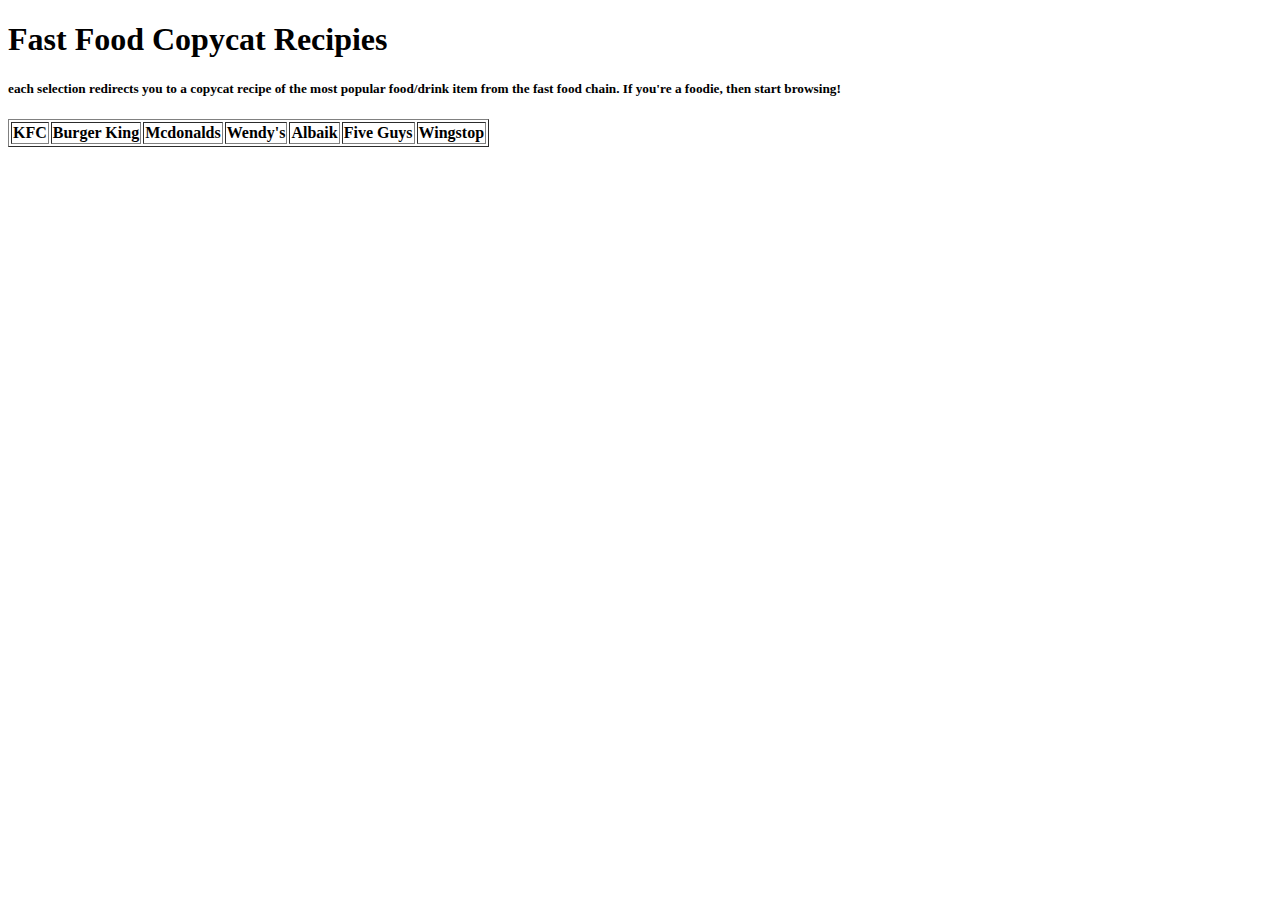
==== fastfood.html @ 75a18df2 "Update fastfood.html" ====
<!DOCTYPE html>
<html>
<head>
  <meta charset="UTF-8">
  <title>InstaRecipe</title>
</head>
<body>
  <h1>Fast Food Copycat Recipies </h1>
    <h5>each selection redirects you to a copycat recipe of the most popular food/drink item from the fast food chain. If you're 
    a foodie, then start browsing! </h5>
    
    <table border="1">
    <thead>
      <tr>
        <th>KFC</th>
        <th>Burger King</th>
        <th>Mcdonalds</th>
        <th>Wendy's</th>
        <th>Albaik</th>
        <th>Five Guys</th>
        <th>Wingstop</th>
      </tr>
    </thead>
    </table>
  

  
</body>
</html>
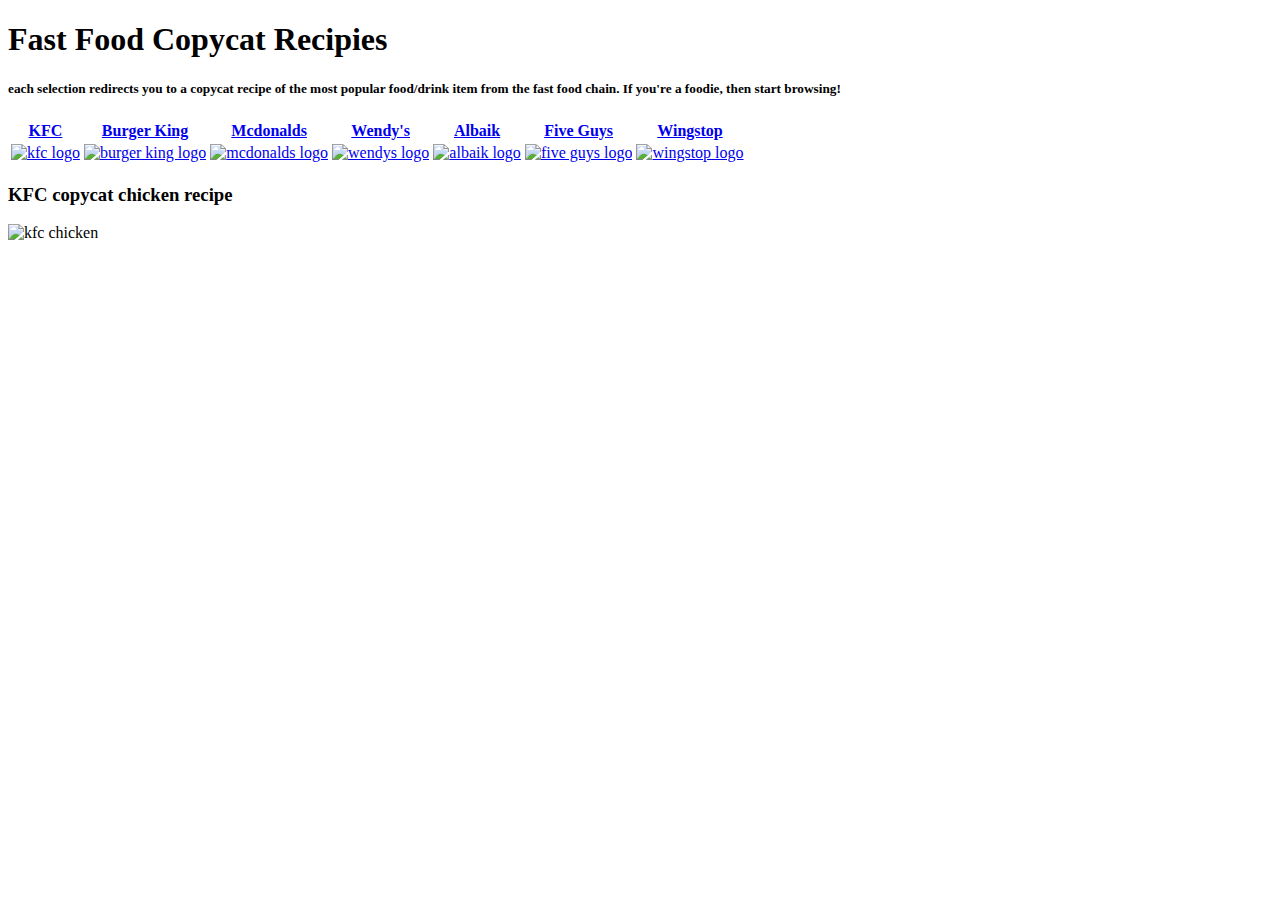
==== commit e62a2700: "Update fastfood.html" ====
--- a/fastfood.html
+++ b/fastfood.html
@@ -9,19 +9,57 @@
     <h5>each selection redirects you to a copycat recipe of the most popular food/drink item from the fast food chain. If you're 
     a foodie, then start browsing! </h5>
     
-    <table border="1">
+    <table>
     <thead>
       <tr>
-        <th>KFC</th>
-        <th>Burger King</th>
-        <th>Mcdonalds</th>
-        <th>Wendy's</th>
-        <th>Albaik</th>
-        <th>Five Guys</th>
-        <th>Wingstop</th>
+      <th><a href="#kfc">KFC</a></th>
+      <th><a href="#king">Burger King</a></th>
+      <th><a href="#mc">Mcdonalds</a></th>
+      <th><a href="#wend">Wendy's</a></th>
+      <th><a href="#baik">Albaik</a></th>
+      <th><a href="#five">Five Guys</a></th>
+      <th><a href="#wing">Wingstop</a></th>
       </tr>
     </thead>
+    <tbody>
+      <tr>
+        <td><a href="#kfc"><img src="https://upload.wikimedia.org/wikipedia/sco/thumb/b/bf/KFC_logo.svg/1200px-KFC_logo.svg.png" alt="kfc logo" width="50"></a></td>
+        <td>
+          <a href="id=#king"><img src="https://encrypted-tbn0.gstatic.com/images?q=tbn:ANd9GcQ--1MJsy7_DWpEDHBVdc8L7Vn-neqF-M_MyA&s" alt="burger king logo" width="50"></a>
+        </td>
+        <td>
+          <a href="#mc"><img src="https://encrypted-tbn0.gstatic.com/images?q=tbn:ANd9GcSRjLWhWpx9PfbzysffLbMA_DK_8jawJAVHbw&s" alt="mcdonalds logo" width="50"</a>
+        </td>
+        <td>
+          <a href="#wend"><img src="https://seeklogo.com/images/W/wendys-logo-75361EA3A8-seeklogo.com.png"
+          alt="wendys logo" width="50">
+          </a>
+        </td>
+        <td>
+        <a href="#baik">
+          <img src="https://upload.wikimedia.org/wikipedia/en/thumb/5/56/Al_Baik_Logo.svg/800px-Al_Baik_Logo.svg.png" alt="albaik logo" width="50">
+        </a>
+        </td>
+        <td>
+          <a href="#five">
+            <img src="https://wl3-cdn.landsec.com/sites/default/files/images/shops/logos/five_guys.jpg" alt="five guys logo" width="50">
+          </a>
+        </td>
+        <td>
+          <a href="#wing">
+            <img src="https://1000logos.net/wp-content/uploads/2023/09/Wingstop-Logo.jpg" alt="wingstop logo" width="70">
+          </a>
+        </td>
+      </tr>
+    </tbody>
     </table>
+    <h3 id="#kfc">
+    KFC copycat chicken recipe
+    </h3>
+    <p>
+    <img src="https://images.ctfassets.net/wtodlh47qxpt/2MisPscDV1k33qLnGwQ2il/14bdab6e4b9e25e1b91a8578df5097f2/CAT86" alt="kfc chicken" width="300">
+    </p>
+
   
 
   
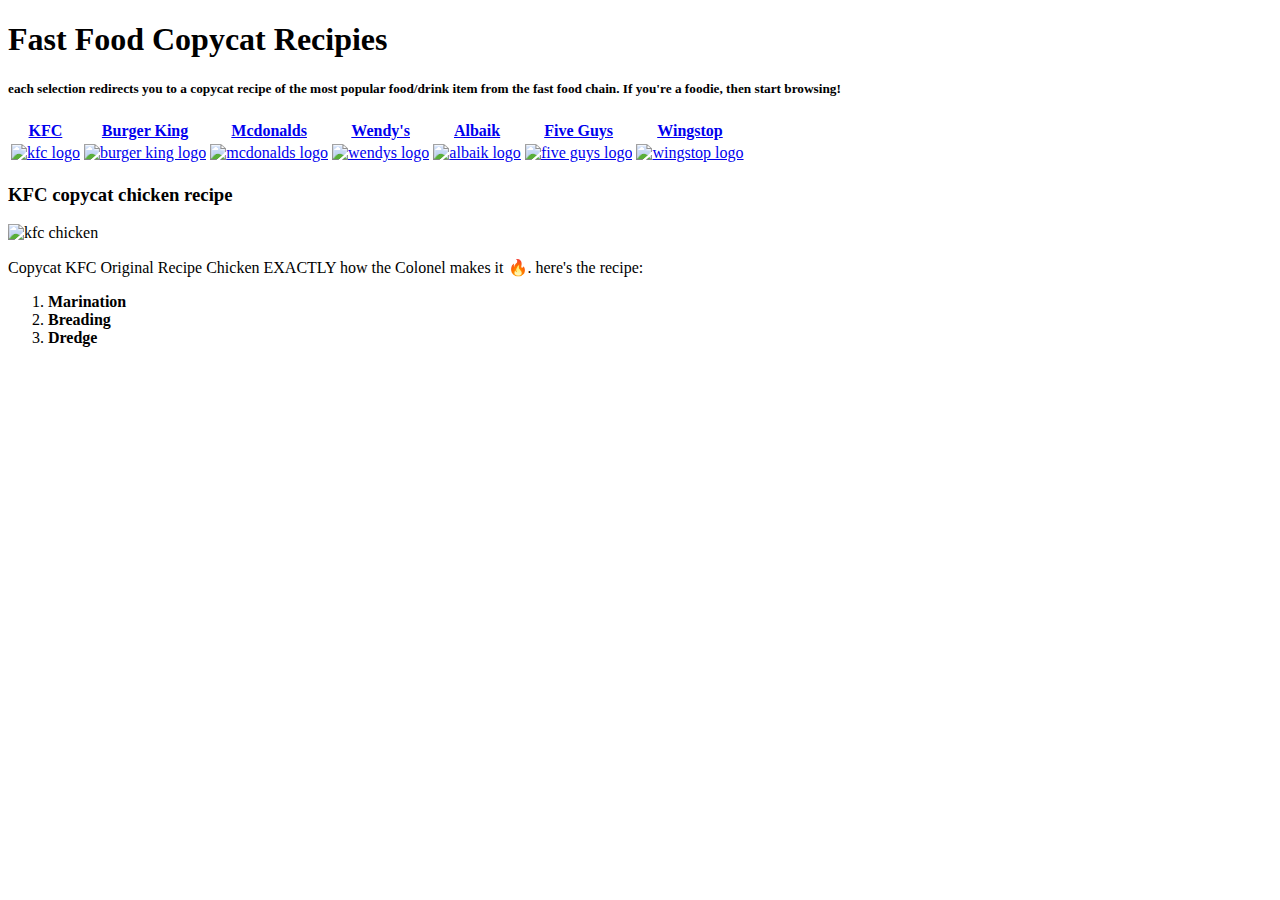
==== commit 57cd867d: "Update fastfood.html" ====
--- a/fastfood.html
+++ b/fastfood.html
@@ -59,6 +59,15 @@
     <p>
     <img src="https://images.ctfassets.net/wtodlh47qxpt/2MisPscDV1k33qLnGwQ2il/14bdab6e4b9e25e1b91a8578df5097f2/CAT86" alt="kfc chicken" width="300">
     </p>
+    <p>
+    Copycat KFC Original Recipe Chicken EXACTLY how the Colonel makes it 🔥. here's the recipe:
+    <br>
+    <ol>
+    <li><strong>Marination</strong></li>
+    <li><strong>Breading</strong></li>
+    <li><strong>Dredge</strong></li>
+    </ol>
+    </p>
 
   
 
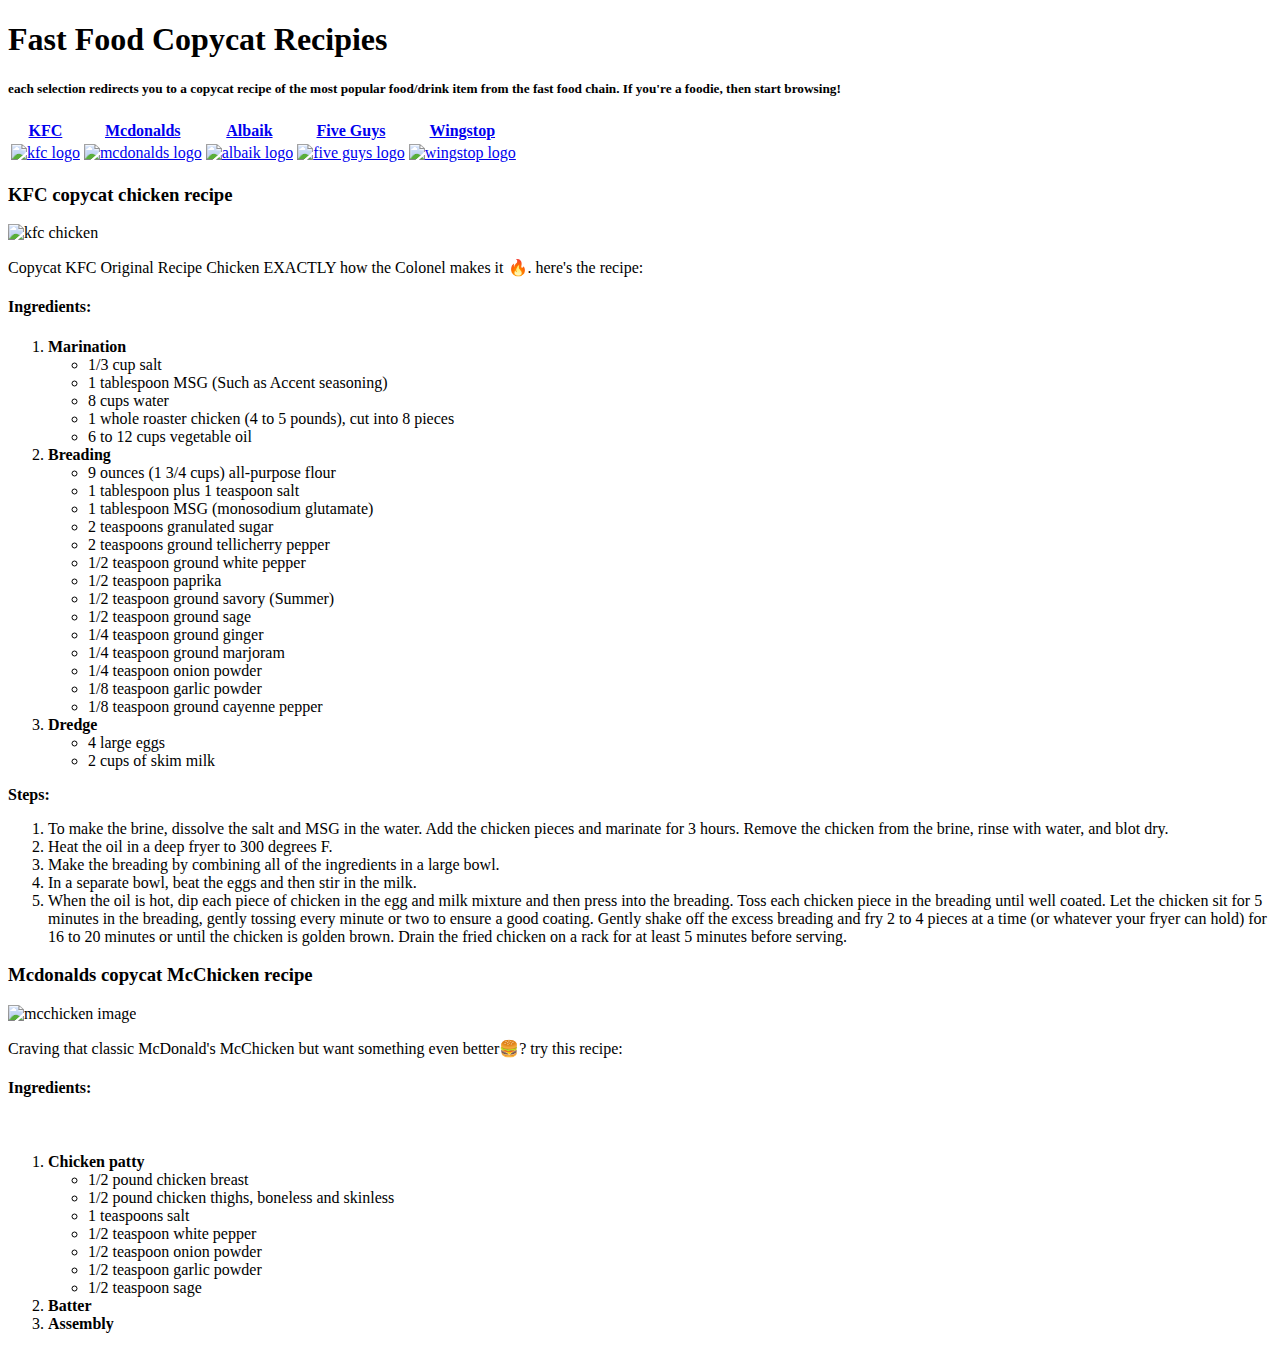
==== commit 287149be: "Update fastfood.html" ====
--- a/fastfood.html
+++ b/fastfood.html
@@ -13,9 +13,7 @@
     <thead>
       <tr>
       <th><a href="#kfc">KFC</a></th>
-      <th><a href="#king">Burger King</a></th>
       <th><a href="#mc">Mcdonalds</a></th>
-      <th><a href="#wend">Wendy's</a></th>
       <th><a href="#baik">Albaik</a></th>
       <th><a href="#five">Five Guys</a></th>
       <th><a href="#wing">Wingstop</a></th>
@@ -25,15 +23,7 @@
       <tr>
         <td><a href="#kfc"><img src="https://upload.wikimedia.org/wikipedia/sco/thumb/b/bf/KFC_logo.svg/1200px-KFC_logo.svg.png" alt="kfc logo" width="50"></a></td>
         <td>
-          <a href="id=#king"><img src="https://encrypted-tbn0.gstatic.com/images?q=tbn:ANd9GcQ--1MJsy7_DWpEDHBVdc8L7Vn-neqF-M_MyA&s" alt="burger king logo" width="50"></a>
-        </td>
-        <td>
           <a href="#mc"><img src="https://encrypted-tbn0.gstatic.com/images?q=tbn:ANd9GcSRjLWhWpx9PfbzysffLbMA_DK_8jawJAVHbw&s" alt="mcdonalds logo" width="50"</a>
-        </td>
-        <td>
-          <a href="#wend"><img src="https://seeklogo.com/images/W/wendys-logo-75361EA3A8-seeklogo.com.png"
-          alt="wendys logo" width="50">
-          </a>
         </td>
         <td>
         <a href="#baik">
@@ -53,7 +43,7 @@
       </tr>
     </tbody>
     </table>
-    <h3 id="#kfc">
+    <h3 id="kfc">
     KFC copycat chicken recipe
     </h3>
     <p>
@@ -62,13 +52,86 @@
     <p>
     Copycat KFC Original Recipe Chicken EXACTLY how the Colonel makes it 🔥. here's the recipe:
     <br>
+    <h4>
+    Ingredients:
+    </h4>
     <ol>
     <li><strong>Marination</strong></li>
+    <ul>
+    <li>1/3 cup salt</li>
+    <li>1 tablespoon MSG (Such as Accent seasoning)</li>
+    <li>8 cups water</li>
+    <li>1 whole roaster chicken (4 to 5 pounds), cut into 8 pieces</li>
+    <li>6 to 12 cups vegetable oil</li>
+    </ul>
     <li><strong>Breading</strong></li>
+    <ul>
+    <li>9 ounces (1 3/4 cups) all-purpose flour</li>
+    <li>1 tablespoon plus 1 teaspoon salt</li>
+    <li>1 tablespoon MSG (monosodium glutamate)</li>
+    <li>2 teaspoons granulated sugar</li>
+    <li>2 teaspoons ground tellicherry pepper</li>
+    <li>1/2 teaspoon ground white pepper</li>
+    <li>1/2 teaspoon paprika</li>
+    <li>1/2 teaspoon ground savory (Summer)</li>
+    <li>1/2 teaspoon ground sage</li>
+    <li>1/4 teaspoon ground ginger</li>
+    <li>1/4 teaspoon ground marjoram</li>
+    <li>1/4 teaspoon onion powder</li>
+    <li>1/8 teaspoon garlic powder</li>
+    <li>1/8 teaspoon ground cayenne pepper</li>
+    </ul>
     <li><strong>Dredge</strong></li>
+    <ul>
+    <li>4 large eggs</li>
+    <li>2 cups of skim milk</li>
+    </ul>
     </ol>
     </p>
-
+    <p>
+    <strong>Steps:</strong>
+    <ol>
+    <li> To make the brine, dissolve the salt and MSG in the water. Add the chicken pieces and marinate for 3
+hours. Remove the chicken from the brine, rinse with water, and blot dry.</li>
+    <li> Heat the oil in a deep fryer to 300 degrees F.</li>
+    <li>Make the breading by combining all of the ingredients in a large bowl.</li>
+    <li> In a separate bowl, beat the eggs and then stir in the milk.</li>
+    <li>When the oil is hot, dip each piece of chicken in the egg and milk mixture and then press into the
+breading. Toss each chicken piece in the breading until well coated. Let the chicken sit for 5 minutes in the
+breading, gently tossing every minute or two to ensure a good coating. Gently shake off the excess breading
+and fry 2 to 4 pieces at a time (or whatever your fryer can hold) for 16 to 20 minutes or until the chicken is
+golden brown. Drain the fried chicken on a rack for at least 5 minutes before serving.</li>
+    </ol>
+    </p>
+    <h3 id="mc">
+    Mcdonalds copycat McChicken recipe
+    </h3>
+    <p>
+    <img src="https://s7d1.scene7.com/is/image/mcdonaldsstage/DC_202302_4314-999_McChicken_1564x1564:product-header-mobile?wid=1313&hei=1313&dpr=off" alt="mcchicken image" width="300">       
+    </p>
+    <p>
+    Craving that classic McDonald's McChicken but want something even better🍔? try this recipe:
+    <br>
+        <h4>
+    Ingredients:
+    </h4>
+    <br>
+    <ol>
+    <li><strong>Chicken patty</strong></li>
+    <ul>
+    <li>1/2 pound chicken breast</li>
+    <li>1/2 pound chicken thighs, boneless and skinless</li>
+    <li>1 teaspoons salt</li>
+    <li>1/2 teaspoon white pepper</li>
+    <li>1/2 teaspoon onion powder</li>
+    <li>1/2 teaspoon garlic powder</li>
+    <li>1/2 teaspoon sage</li>
+    </ul>
+    <li><strong>Batter</strong></li>
+    <li><strong>Assembly</strong></li>
+    </ol>
+    
+    </p>
   
 
   
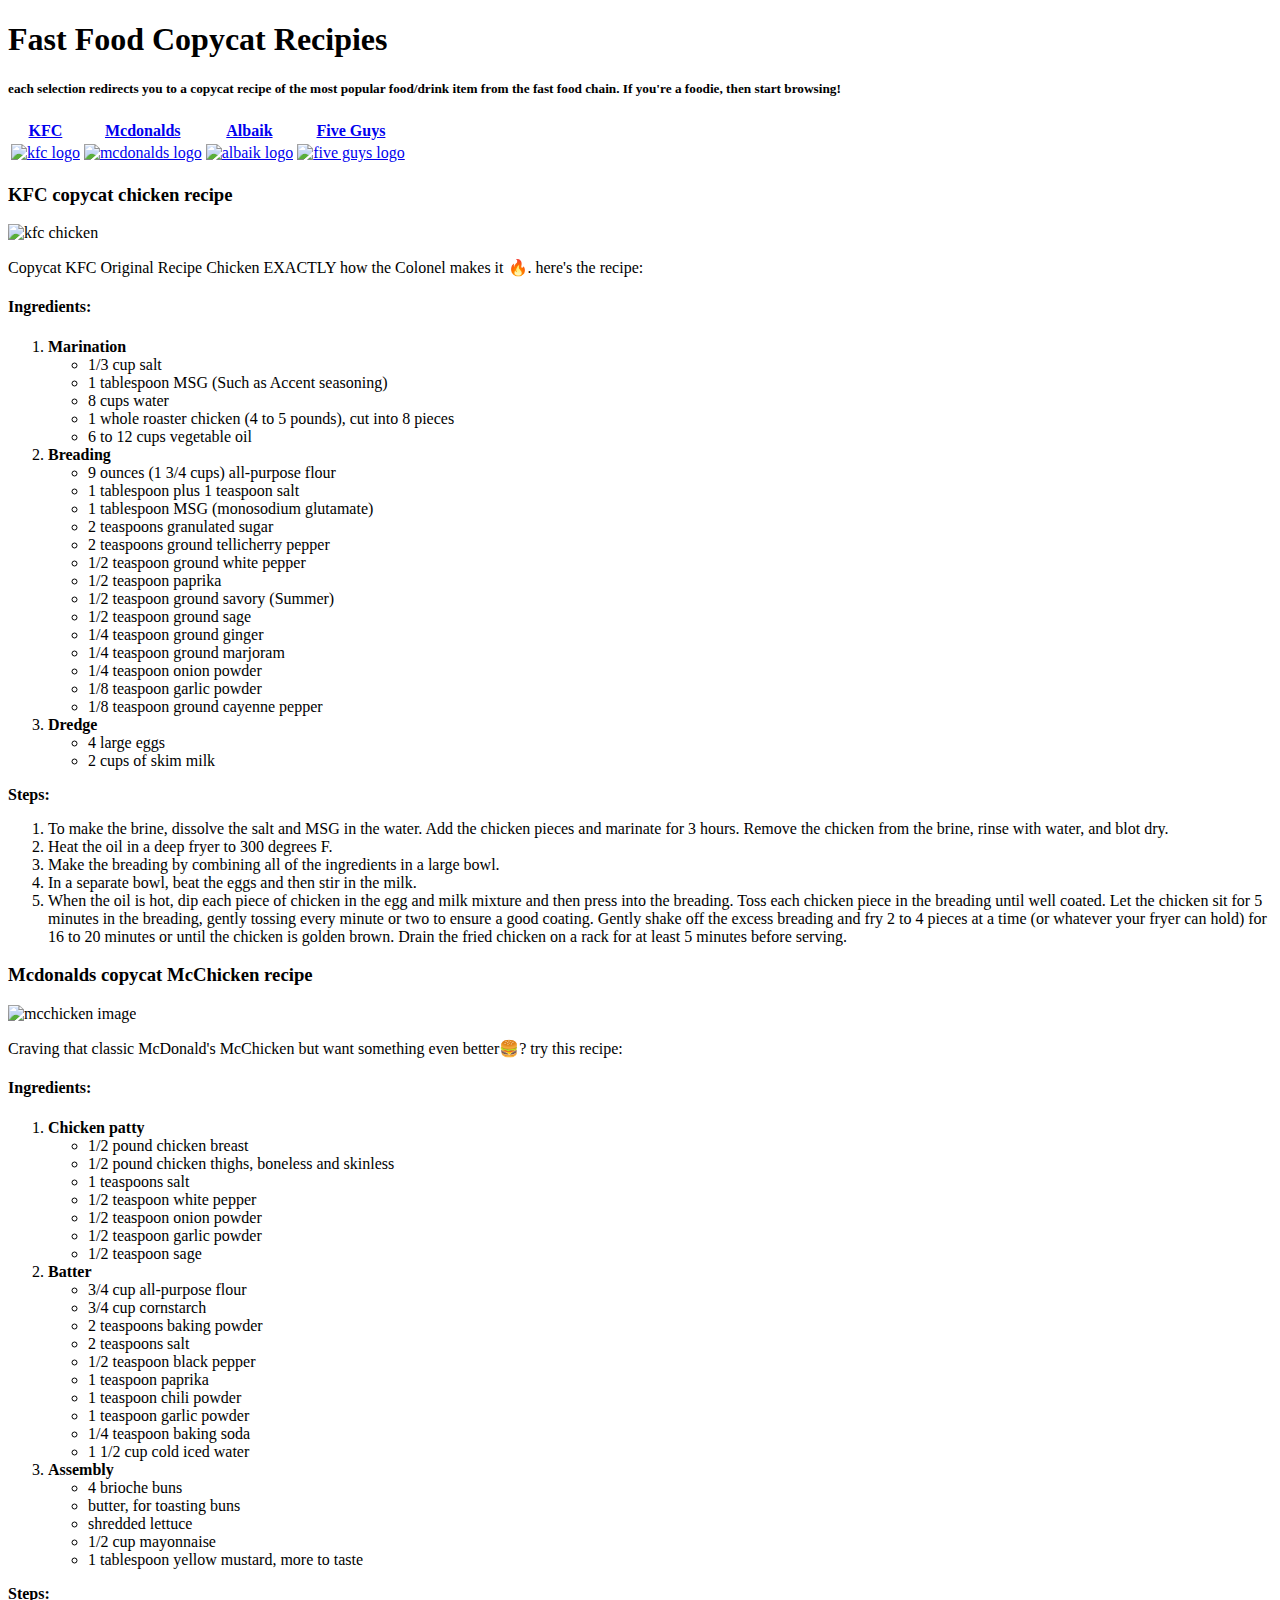
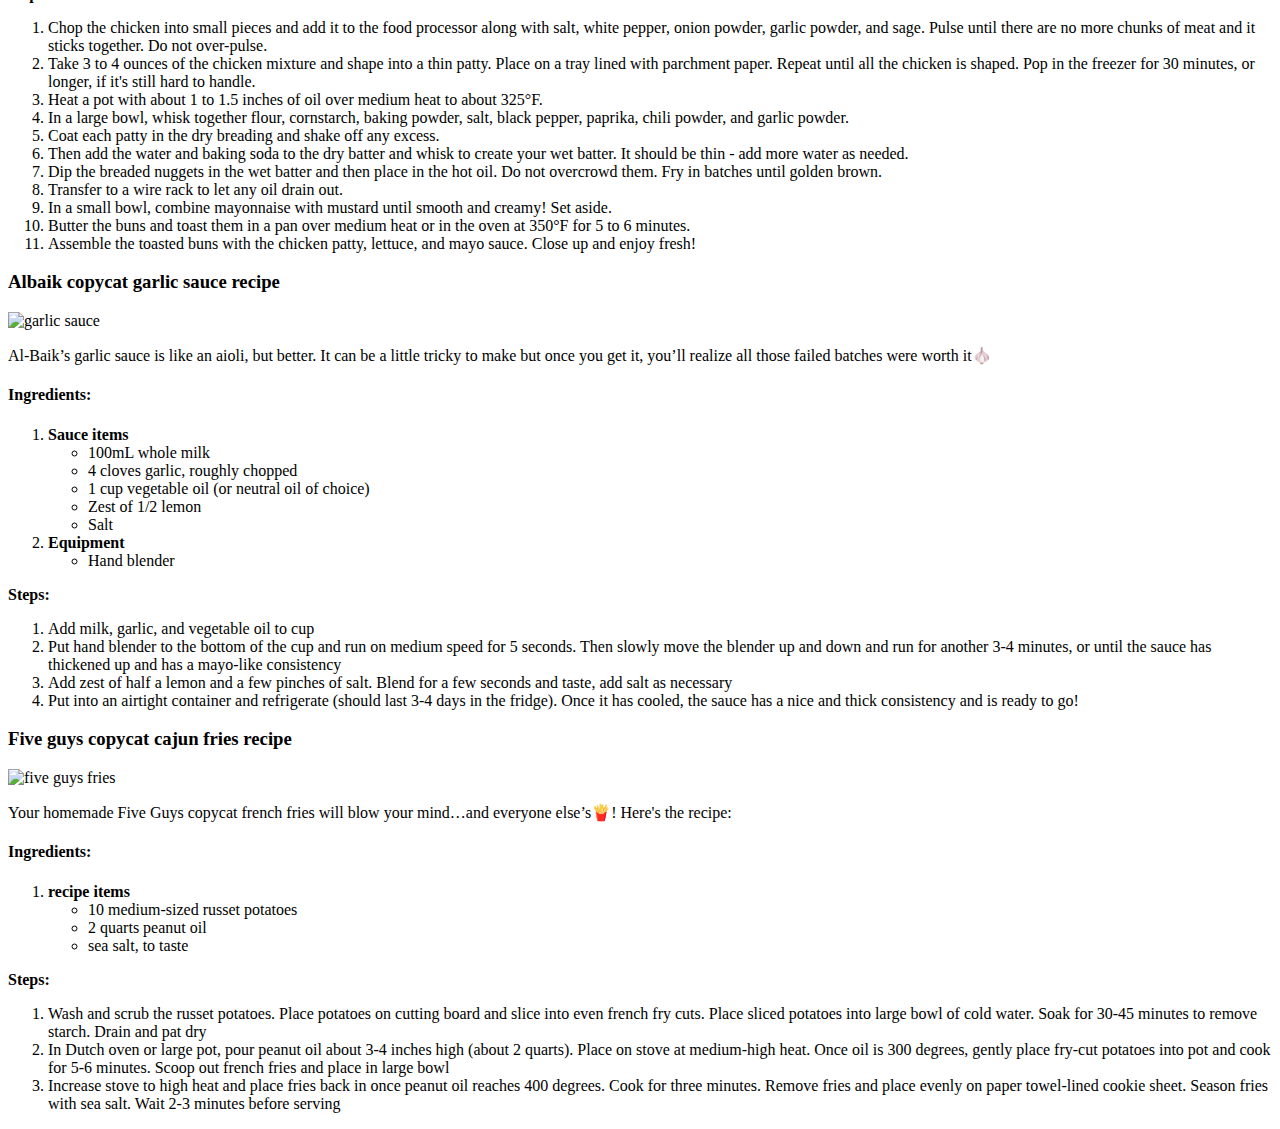
==== commit 99b3a365: "Update fastfood.html" ====
--- a/fastfood.html
+++ b/fastfood.html
@@ -16,7 +16,6 @@
       <th><a href="#mc">Mcdonalds</a></th>
       <th><a href="#baik">Albaik</a></th>
       <th><a href="#five">Five Guys</a></th>
-      <th><a href="#wing">Wingstop</a></th>
       </tr>
     </thead>
     <tbody>
@@ -35,11 +34,6 @@
             <img src="https://wl3-cdn.landsec.com/sites/default/files/images/shops/logos/five_guys.jpg" alt="five guys logo" width="50">
           </a>
         </td>
-        <td>
-          <a href="#wing">
-            <img src="https://1000logos.net/wp-content/uploads/2023/09/Wingstop-Logo.jpg" alt="wingstop logo" width="70">
-          </a>
-        </td>
       </tr>
     </tbody>
     </table>
@@ -115,7 +109,6 @@
         <h4>
     Ingredients:
     </h4>
-    <br>
     <ol>
     <li><strong>Chicken patty</strong></li>
     <ul>
@@ -128,10 +121,114 @@
     <li>1/2 teaspoon sage</li>
     </ul>
     <li><strong>Batter</strong></li>
+    <ul>
+    <li>3/4 cup all-purpose flour</li>
+    <li>3/4 cup cornstarch</li>
+    <li>2 teaspoons baking powder</li>
+    <li>2 teaspoons salt</li>
+    <li>1/2 teaspoon black pepper</li>
+    <li>1 teaspoon paprika</li>
+    <li>1 teaspoon chili powder</li>
+    <li>1 teaspoon garlic powder</li>
+    <li>1/4 teaspoon baking soda</li>
+    <li>1 1/2 cup cold iced water</li>
+    </ul>
     <li><strong>Assembly</strong></li>
-    </ol>
+    <ul>
+    <li>4 brioche buns</li>
+    <li>butter, for toasting buns</li>
+    <li>shredded lettuce</li>
+    <li>1/2 cup mayonnaise</li>
+    <li>1 tablespoon yellow mustard, more to taste</li>
+    </ul>
+    </ol>
+    </p>
+    <p>
+    <strong>Steps:</strong>
+    <ol>
+    <li>Chop the chicken into small pieces and add it to the food processor along with salt, white pepper, onion powder, garlic powder, and sage. Pulse until there are no more chunks of meat and it sticks together. Do not over-pulse.</li>
+    <li>Take 3 to 4 ounces of the chicken mixture and shape into a thin patty. Place on a tray lined with parchment paper. Repeat until all the chicken is shaped. Pop in the freezer for 30 minutes, or longer, if it's still hard to handle.</li>
+    <li>Heat a pot with about 1 to 1.5 inches of oil over medium heat to about 325°F.</li>
+    <li>In a large bowl, whisk together flour, cornstarch, baking powder, salt, black pepper, paprika, chili powder, and garlic powder.</li>
+    <li>Coat each patty in the dry breading and shake off any excess.</li>
+    <li>Then add the water and baking soda to the dry batter and whisk to create your wet batter. It should be thin - add more water as needed.</li>
+    <li>Dip the breaded nuggets in the wet batter and then place in the hot oil. Do not overcrowd them. Fry in batches until golden brown.</li>
+    <li>Transfer to a wire rack to let any oil drain out.</li>
+    <li>In a small bowl, combine mayonnaise with mustard until smooth and creamy! Set aside.</li>
+    <li>Butter the buns and toast them in a pan over medium heat or in the oven at 350°F for 5 to 6 minutes.</li>
+    <li>Assemble the toasted buns with the chicken patty, lettuce, and mayo sauce. Close up and enjoy fresh!</li>
+    </ol>
+    </p>
+    <h3 id="baik">
+    Albaik copycat garlic sauce recipe
+    </h3>
+    <p>
+    <img src="https://images.squarespace-cdn.com/content/v1/5e6306b868b2ff6e9d7b9acb/1593823339355-XTZ40MSPHDL1TF7ER9SS/IMG_7075.JPG" alt="garlic sauce" width="300">
+    </p>
+    <p>
+    Al-Baik’s garlic sauce is like an aioli, but better. It can be a little tricky to make but once you get it, you’ll realize all those failed batches were worth it🧄
+    <br>
+    <h4>
+    Ingredients:
+    </h4>
+    <ol>
+    <li><strong>Sauce items</strong></li>
+    <ul>
+    <li>100mL whole milk</li>
+    <li>4 cloves garlic, roughly chopped</li>
+    <li>1 cup vegetable oil (or neutral oil of choice)</li>
+    <li>Zest of 1/2 lemon</li>
+    <li>Salt</li>
+    </ul>
+    <li><strong>Equipment</strong></li>
+    <ul>
+    <li>Hand blender</li>
+    </ul>
+    </ol>
+    </p>
+    <p>
+    <strong>Steps:</strong>
+    <ol>
+    <li>Add milk, garlic, and vegetable oil to cup</li>
+    <li>Put hand blender to the bottom of the cup and run on medium speed for 5 seconds. Then slowly move the blender up and down and run for another 3-4 minutes, or until the sauce has thickened up and has a mayo-like consistency</li>
+    <li>Add zest of half a lemon and a few pinches of salt. Blend for a few seconds and taste, add salt as necessary</li>
+    <li>Put into an airtight container and refrigerate (should last 3-4 days in the fridge). Once it has cooled, the sauce has a nice and thick consistency and is ready to go!</li>
+    </ol>
+    </p>
+    <h3 id="five">
+    Five guys copycat cajun fries recipe
+    </h3>
+    <p>
+    <img src="https://wildflourskitchen.com/wp-content/uploads/2016/04/Copycat-FIVE-GUYS-Fries-720x405.jpg" alt="five guys fries" width="300">
+    </p>
+    <p>
+    Your homemade Five Guys copycat french fries will blow your mind…and everyone else’s🍟! Here's the recipe:
+    <br>
+    <h4>
+     Ingredients:
+    </h4>
+    <ol>
+    <li><strong>recipe items</strong></li>
+    <ul>
+    <li>10 medium-sized russet potatoes
+</li>
+    <li>2 quarts peanut oil
+</li>
+    <li>sea salt, to taste
+</li>
+    </ul>
+    </ol>
+    </p>
+    <p>
+    <strong>Steps:</strong>
+    <ol>
+    <li>Wash and scrub the russet potatoes. Place potatoes on cutting board and slice into even french fry cuts. Place sliced potatoes into large bowl of cold water. Soak for 30-45 minutes to remove starch. Drain and pat dry</li>
+    <li>In Dutch oven or large pot, pour peanut oil about 3-4 inches high (about 2 quarts). Place on stove at medium-high heat. Once oil is 300 degrees, gently place fry-cut potatoes into pot and cook for 5-6 minutes. Scoop out french fries and place in large bowl</li>
+    <li>Increase stove to high heat and place fries back in once peanut oil reaches 400 degrees. Cook for three minutes. Remove fries and place evenly on paper towel-lined cookie sheet. Season fries with sea salt. Wait 2-3 minutes before serving</li>
+    </ol>
+
+    </p>
     
-    </p>
   
 
   
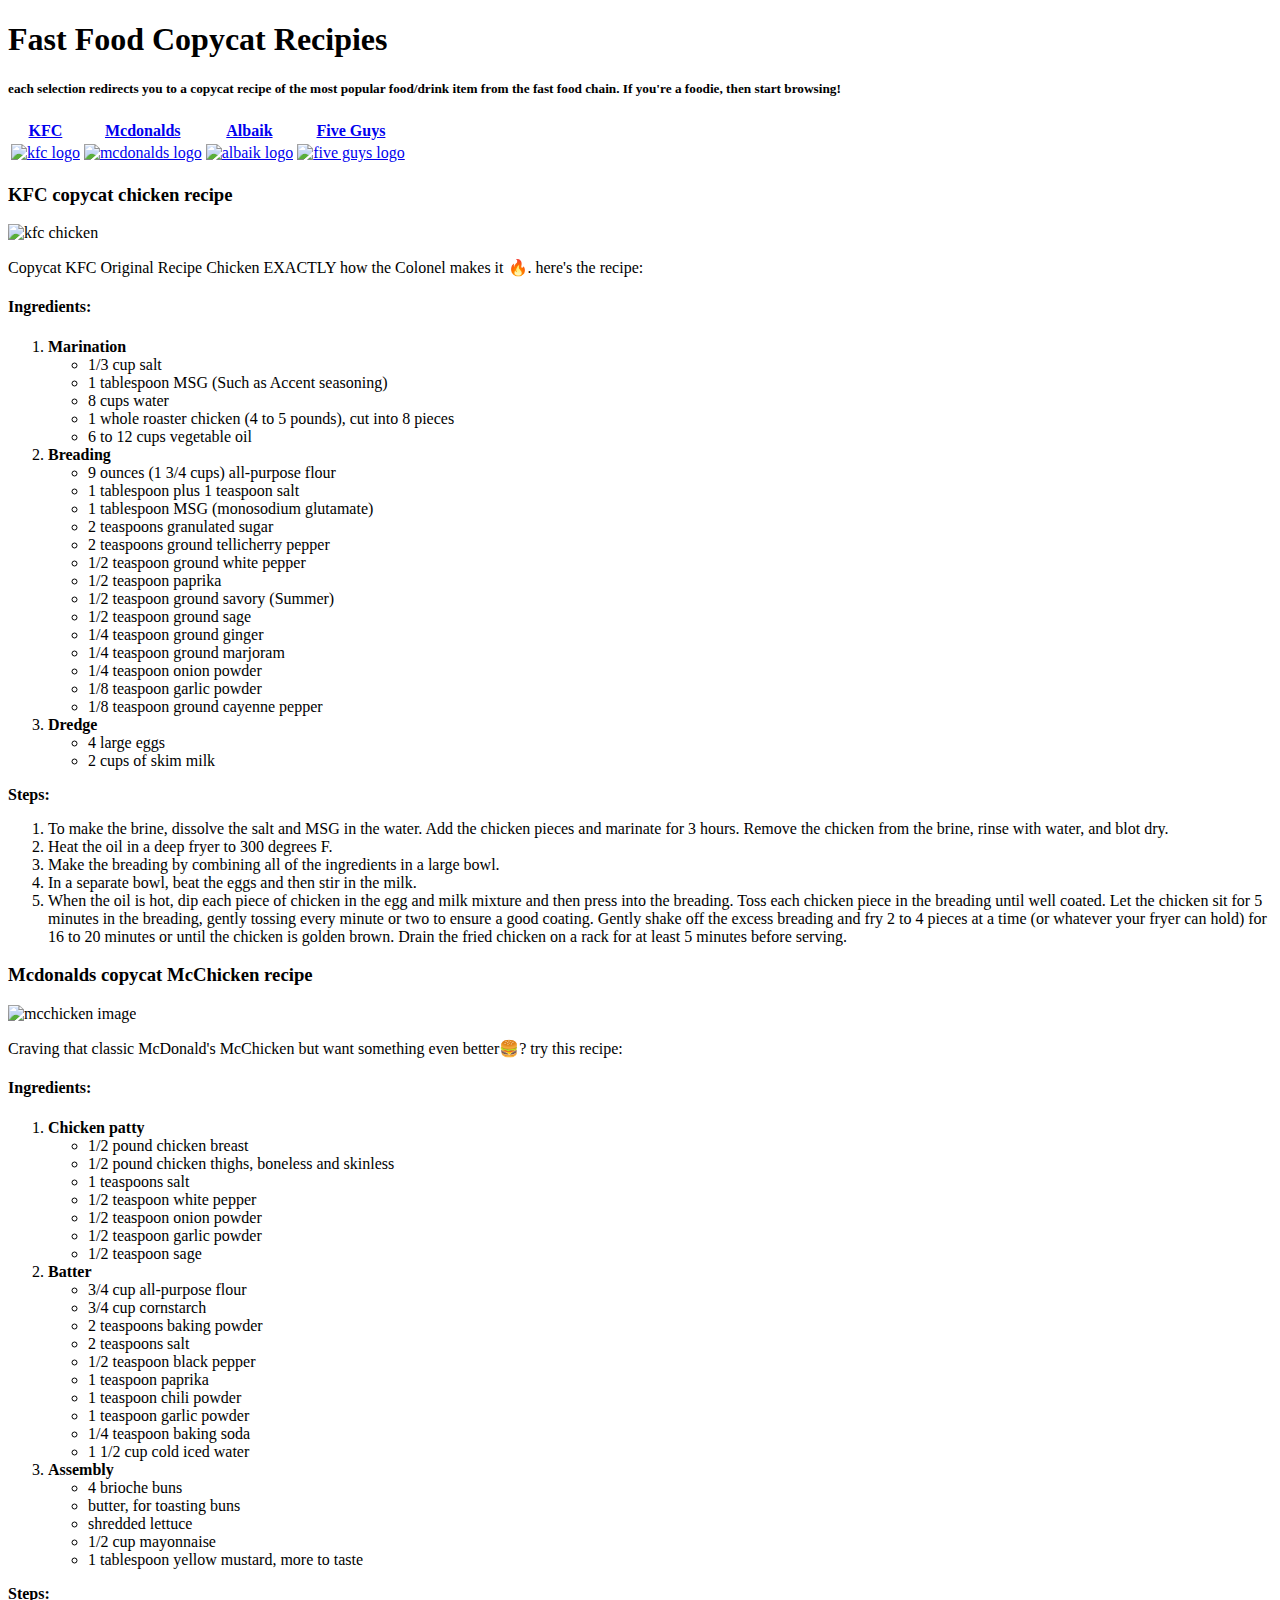
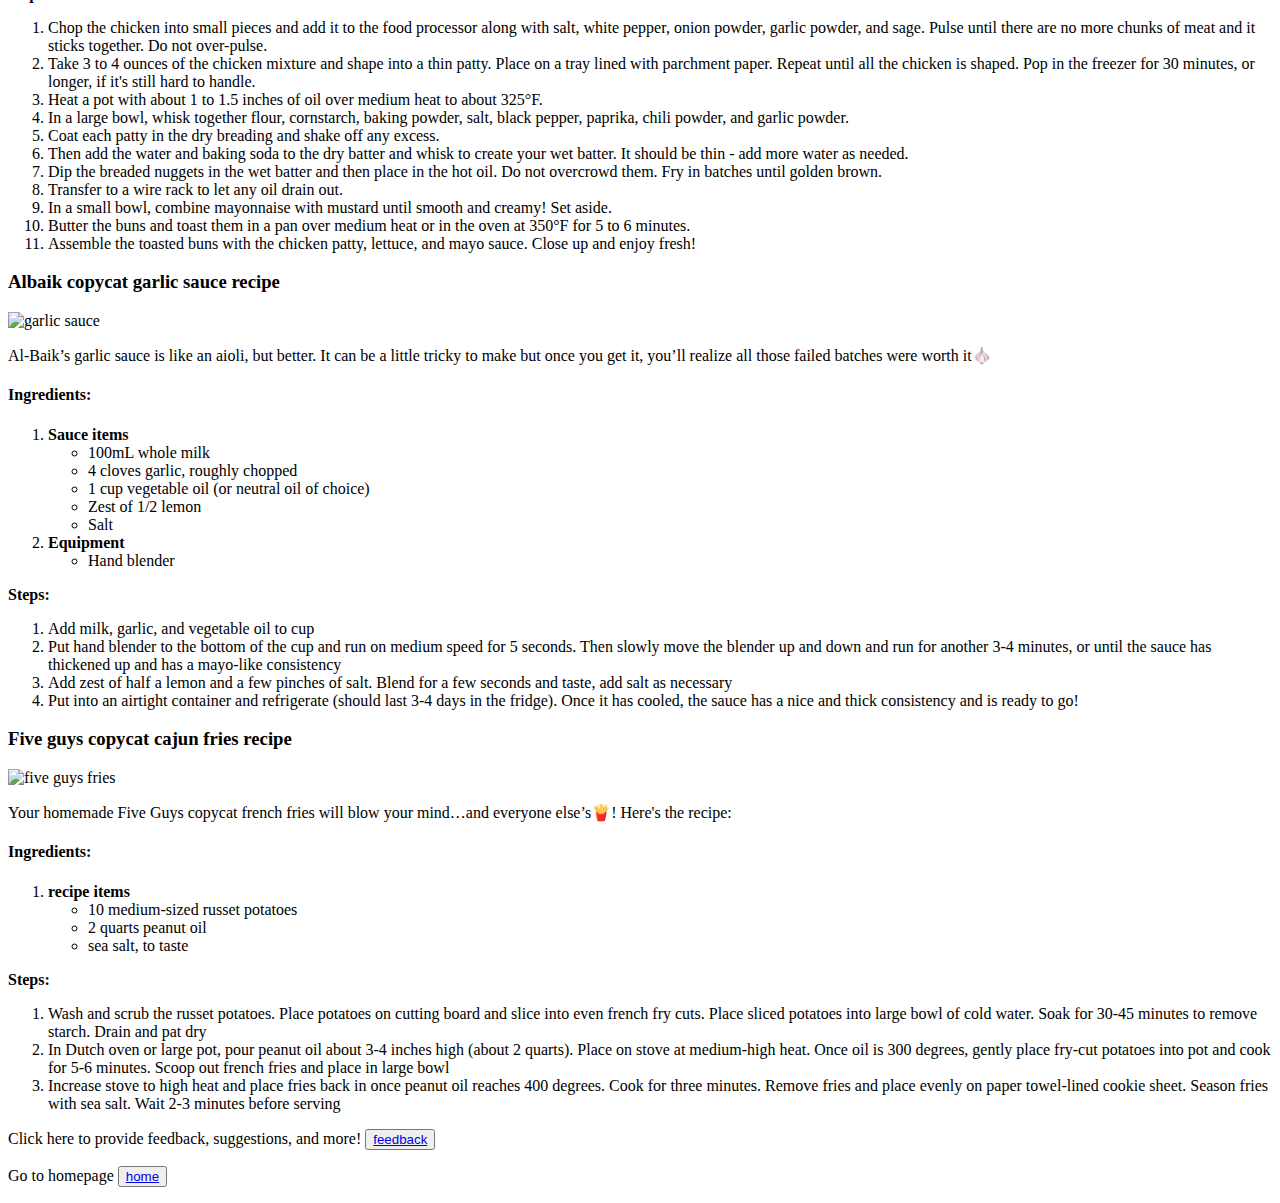
==== commit 09b8e150: "Update fastfood.html" ====
--- a/fastfood.html
+++ b/fastfood.html
@@ -226,10 +226,19 @@
     <li>In Dutch oven or large pot, pour peanut oil about 3-4 inches high (about 2 quarts). Place on stove at medium-high heat. Once oil is 300 degrees, gently place fry-cut potatoes into pot and cook for 5-6 minutes. Scoop out french fries and place in large bowl</li>
     <li>Increase stove to high heat and place fries back in once peanut oil reaches 400 degrees. Cook for three minutes. Remove fries and place evenly on paper towel-lined cookie sheet. Season fries with sea salt. Wait 2-3 minutes before serving</li>
     </ol>
-
-    </p>
-    
-  
+    </p>
+    <p>
+    Click here to provide feedback, suggestions, and more! 
+    <button>
+    <a href="feedback.html">feedback</a>
+    </button>
+    </p>  
+    <p>
+    Go to homepage
+    <button>
+    <a href="index.html">home</a>
+    </button>
+    </p>
 
   
 </body>
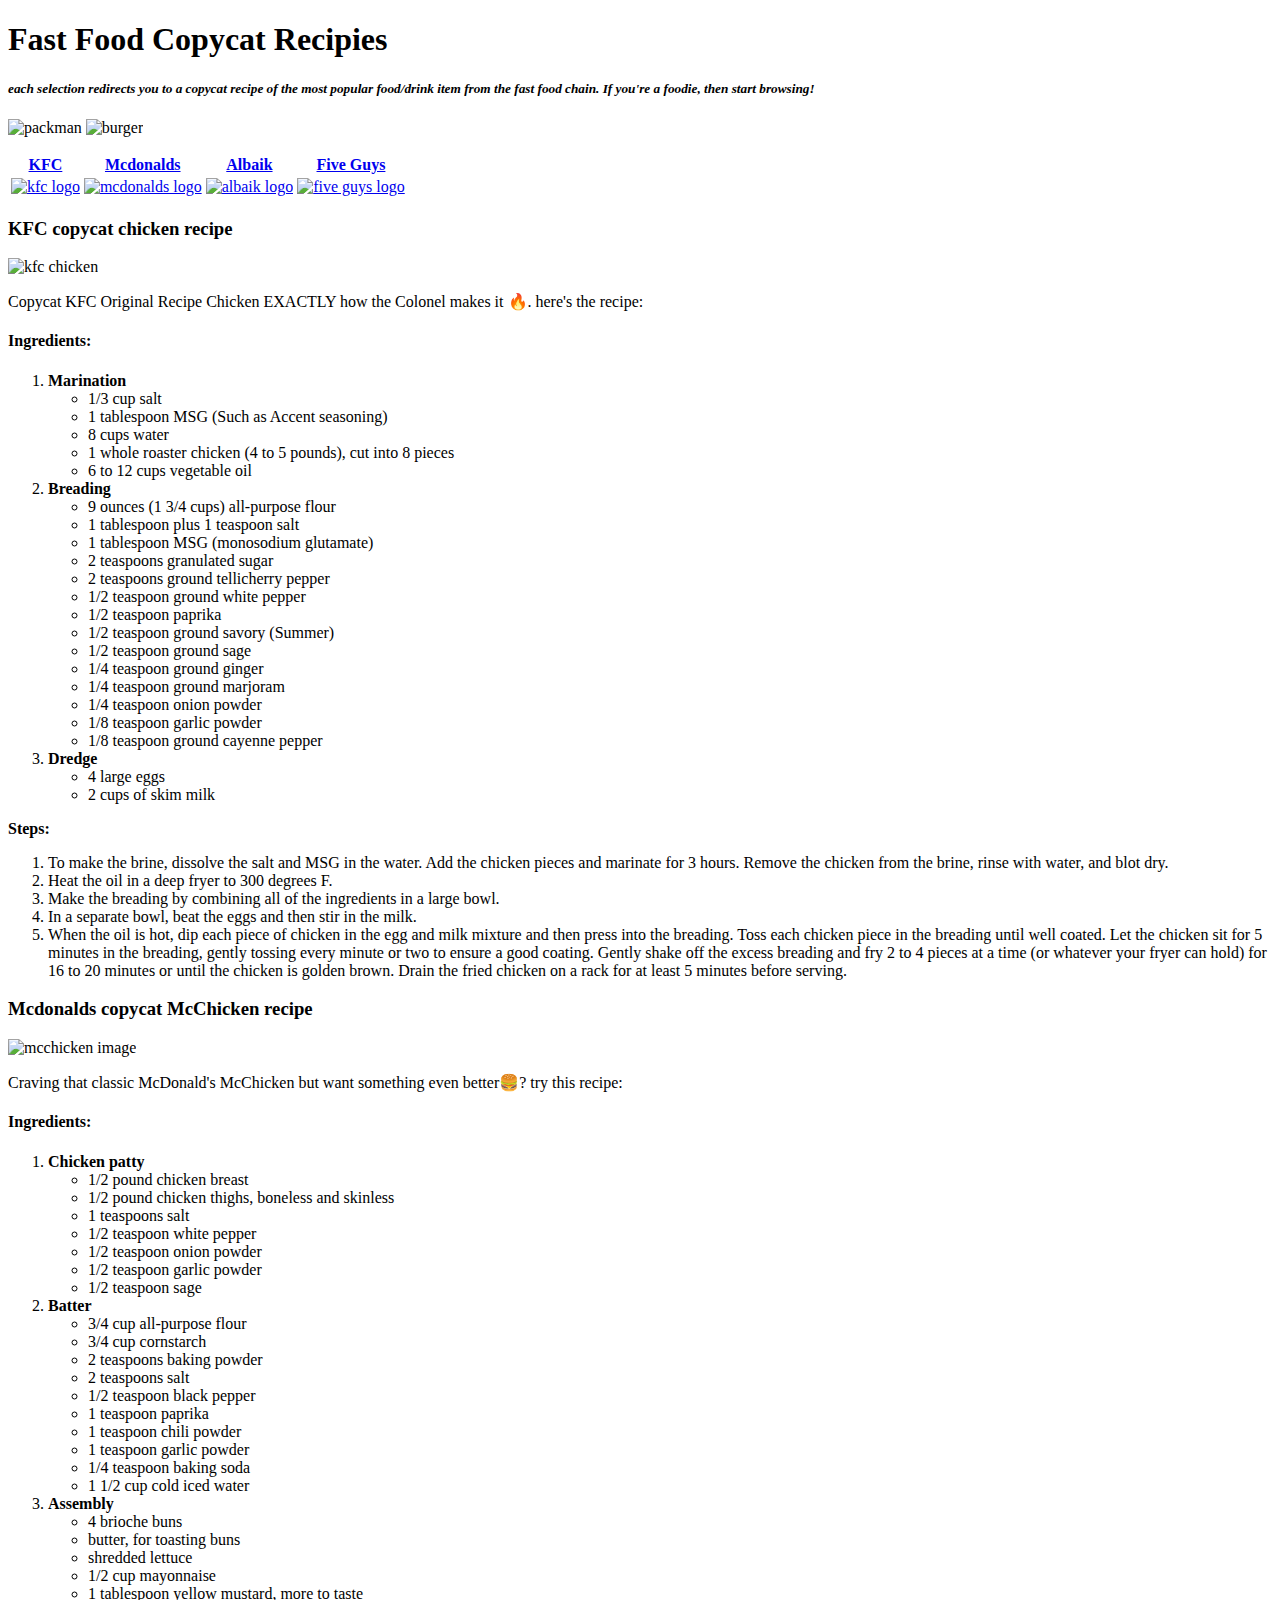
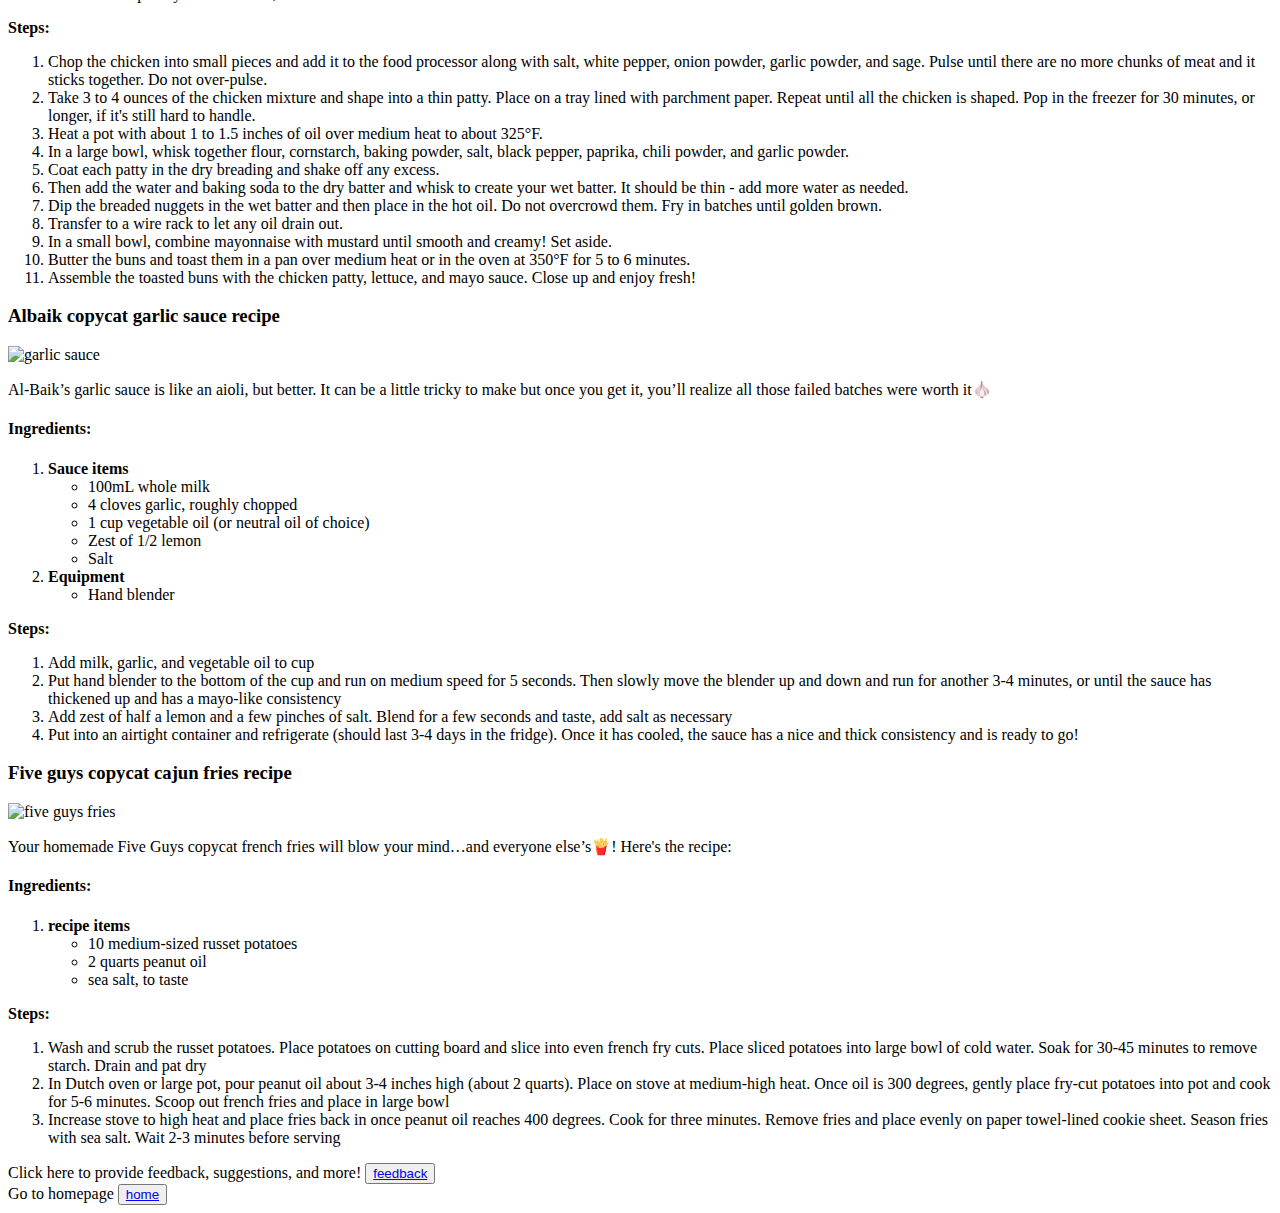
==== commit 4909af3d: "Update fastfood.html" ====
--- a/fastfood.html
+++ b/fastfood.html
@@ -3,13 +3,26 @@
 <head>
   <meta charset="UTF-8">
   <title>InstaRecipe</title>
+  <link rel="stylesheet" type="text/css" href="styleFastfood.css"> 
 </head>
 <body>
-  <h1>Fast Food Copycat Recipies </h1>
-    <h5>each selection redirects you to a copycat recipe of the most popular food/drink item from the fast food chain. If you're 
-    a foodie, then start browsing! </h5>
+  <h1 class="main">Fast Food Copycat Recipies </h1>
+
+  <div id="getter">
+  <span class="para">
+    <h5><em>each selection redirects you to a copycat recipe of the most popular food/drink item from the fast food chain. If you're 
+    a foodie, then start browsing!</em> </h5>
+	</span>
+	</div>
+	
+	  <div id="animate">
+  <p> 
+  <img id="packman" src="https://dinopixel.com/preload/0423/PAC-man.png" alt="packman" width="100">
+  <img id="food" src="https://cdn-icons-png.flaticon.com/512/2819/2819194.png" alt="burger" width="50">
+  </div>
     
-    <table>
+	<span class="centering">
+    <table class="list">
     <thead>
       <tr>
       <th><a href="#kfc">KFC</a></th>
@@ -37,17 +50,22 @@
       </tr>
     </tbody>
     </table>
+	</span>
+	<div class="imagr">
     <h3 id="kfc">
     KFC copycat chicken recipe
     </h3>
     <p>
     <img src="https://images.ctfassets.net/wtodlh47qxpt/2MisPscDV1k33qLnGwQ2il/14bdab6e4b9e25e1b91a8578df5097f2/CAT86" alt="kfc chicken" width="300">
     </p>
-    <p>
+    <p id="inner">
     Copycat KFC Original Recipe Chicken EXACTLY how the Colonel makes it 🔥. here's the recipe:
     <br>
+	</div>
     <h4>
+	<span>
     Ingredients:
+	</span>
     </h4>
     <ol>
     <li><strong>Marination</strong></li>
@@ -84,7 +102,7 @@
     </p>
     <p>
     <strong>Steps:</strong>
-    <ol>
+    <ol id="st">
     <li> To make the brine, dissolve the salt and MSG in the water. Add the chicken pieces and marinate for 3
 hours. Remove the chicken from the brine, rinse with water, and blot dry.</li>
     <li> Heat the oil in a deep fryer to 300 degrees F.</li>
@@ -97,17 +115,21 @@
 golden brown. Drain the fried chicken on a rack for at least 5 minutes before serving.</li>
     </ol>
     </p>
+	<div class="imagr">
     <h3 id="mc">
     Mcdonalds copycat McChicken recipe
     </h3>
     <p>
     <img src="https://s7d1.scene7.com/is/image/mcdonaldsstage/DC_202302_4314-999_McChicken_1564x1564:product-header-mobile?wid=1313&hei=1313&dpr=off" alt="mcchicken image" width="300">       
     </p>
-    <p>
+    <p id="inner">
     Craving that classic McDonald's McChicken but want something even better🍔? try this recipe:
     <br>
+	</div>
         <h4>
+		<span>
     Ingredients:
+	</span>
     </h4>
     <ol>
     <li><strong>Chicken patty</strong></li>
@@ -145,7 +167,7 @@
     </p>
     <p>
     <strong>Steps:</strong>
-    <ol>
+    <ol id="st">
     <li>Chop the chicken into small pieces and add it to the food processor along with salt, white pepper, onion powder, garlic powder, and sage. Pulse until there are no more chunks of meat and it sticks together. Do not over-pulse.</li>
     <li>Take 3 to 4 ounces of the chicken mixture and shape into a thin patty. Place on a tray lined with parchment paper. Repeat until all the chicken is shaped. Pop in the freezer for 30 minutes, or longer, if it's still hard to handle.</li>
     <li>Heat a pot with about 1 to 1.5 inches of oil over medium heat to about 325°F.</li>
@@ -159,17 +181,21 @@
     <li>Assemble the toasted buns with the chicken patty, lettuce, and mayo sauce. Close up and enjoy fresh!</li>
     </ol>
     </p>
+	<div class="imagr">
     <h3 id="baik">
     Albaik copycat garlic sauce recipe
     </h3>
     <p>
     <img src="https://images.squarespace-cdn.com/content/v1/5e6306b868b2ff6e9d7b9acb/1593823339355-XTZ40MSPHDL1TF7ER9SS/IMG_7075.JPG" alt="garlic sauce" width="300">
     </p>
-    <p>
+    <p id="inner">
     Al-Baik’s garlic sauce is like an aioli, but better. It can be a little tricky to make but once you get it, you’ll realize all those failed batches were worth it🧄
     <br>
+	</div>
     <h4>
+	<span>
     Ingredients:
+	</span>
     </h4>
     <ol>
     <li><strong>Sauce items</strong></li>
@@ -188,24 +214,28 @@
     </p>
     <p>
     <strong>Steps:</strong>
-    <ol>
+    <ol id="st">
     <li>Add milk, garlic, and vegetable oil to cup</li>
     <li>Put hand blender to the bottom of the cup and run on medium speed for 5 seconds. Then slowly move the blender up and down and run for another 3-4 minutes, or until the sauce has thickened up and has a mayo-like consistency</li>
     <li>Add zest of half a lemon and a few pinches of salt. Blend for a few seconds and taste, add salt as necessary</li>
     <li>Put into an airtight container and refrigerate (should last 3-4 days in the fridge). Once it has cooled, the sauce has a nice and thick consistency and is ready to go!</li>
     </ol>
     </p>
+	<div class="imagr">
     <h3 id="five">
     Five guys copycat cajun fries recipe
     </h3>
     <p>
     <img src="https://wildflourskitchen.com/wp-content/uploads/2016/04/Copycat-FIVE-GUYS-Fries-720x405.jpg" alt="five guys fries" width="300">
     </p>
-    <p>
+    <p id="inner">
     Your homemade Five Guys copycat french fries will blow your mind…and everyone else’s🍟! Here's the recipe:
     <br>
+	</div>
     <h4>
+	<span>
      Ingredients:
+	 </span>
     </h4>
     <ol>
     <li><strong>recipe items</strong></li>
@@ -221,24 +251,29 @@
     </p>
     <p>
     <strong>Steps:</strong>
-    <ol>
+    <ol id="st">
     <li>Wash and scrub the russet potatoes. Place potatoes on cutting board and slice into even french fry cuts. Place sliced potatoes into large bowl of cold water. Soak for 30-45 minutes to remove starch. Drain and pat dry</li>
     <li>In Dutch oven or large pot, pour peanut oil about 3-4 inches high (about 2 quarts). Place on stove at medium-high heat. Once oil is 300 degrees, gently place fry-cut potatoes into pot and cook for 5-6 minutes. Scoop out french fries and place in large bowl</li>
     <li>Increase stove to high heat and place fries back in once peanut oil reaches 400 degrees. Cook for three minutes. Remove fries and place evenly on paper towel-lined cookie sheet. Season fries with sea salt. Wait 2-3 minutes before serving</li>
     </ol>
     </p>
-    <p>
+	<div id="last">
+    <span>
     Click here to provide feedback, suggestions, and more! 
     <button>
     <a href="feedback.html">feedback</a>
     </button>
-    </p>  
-    <p>
+    </span> 
+	</div>
+	
+	<div id="last">	
+    <span>
     Go to homepage
     <button>
     <a href="index.html">home</a>
     </button>
-    </p>
+    </span>
+	</div>
 
   
 </body>
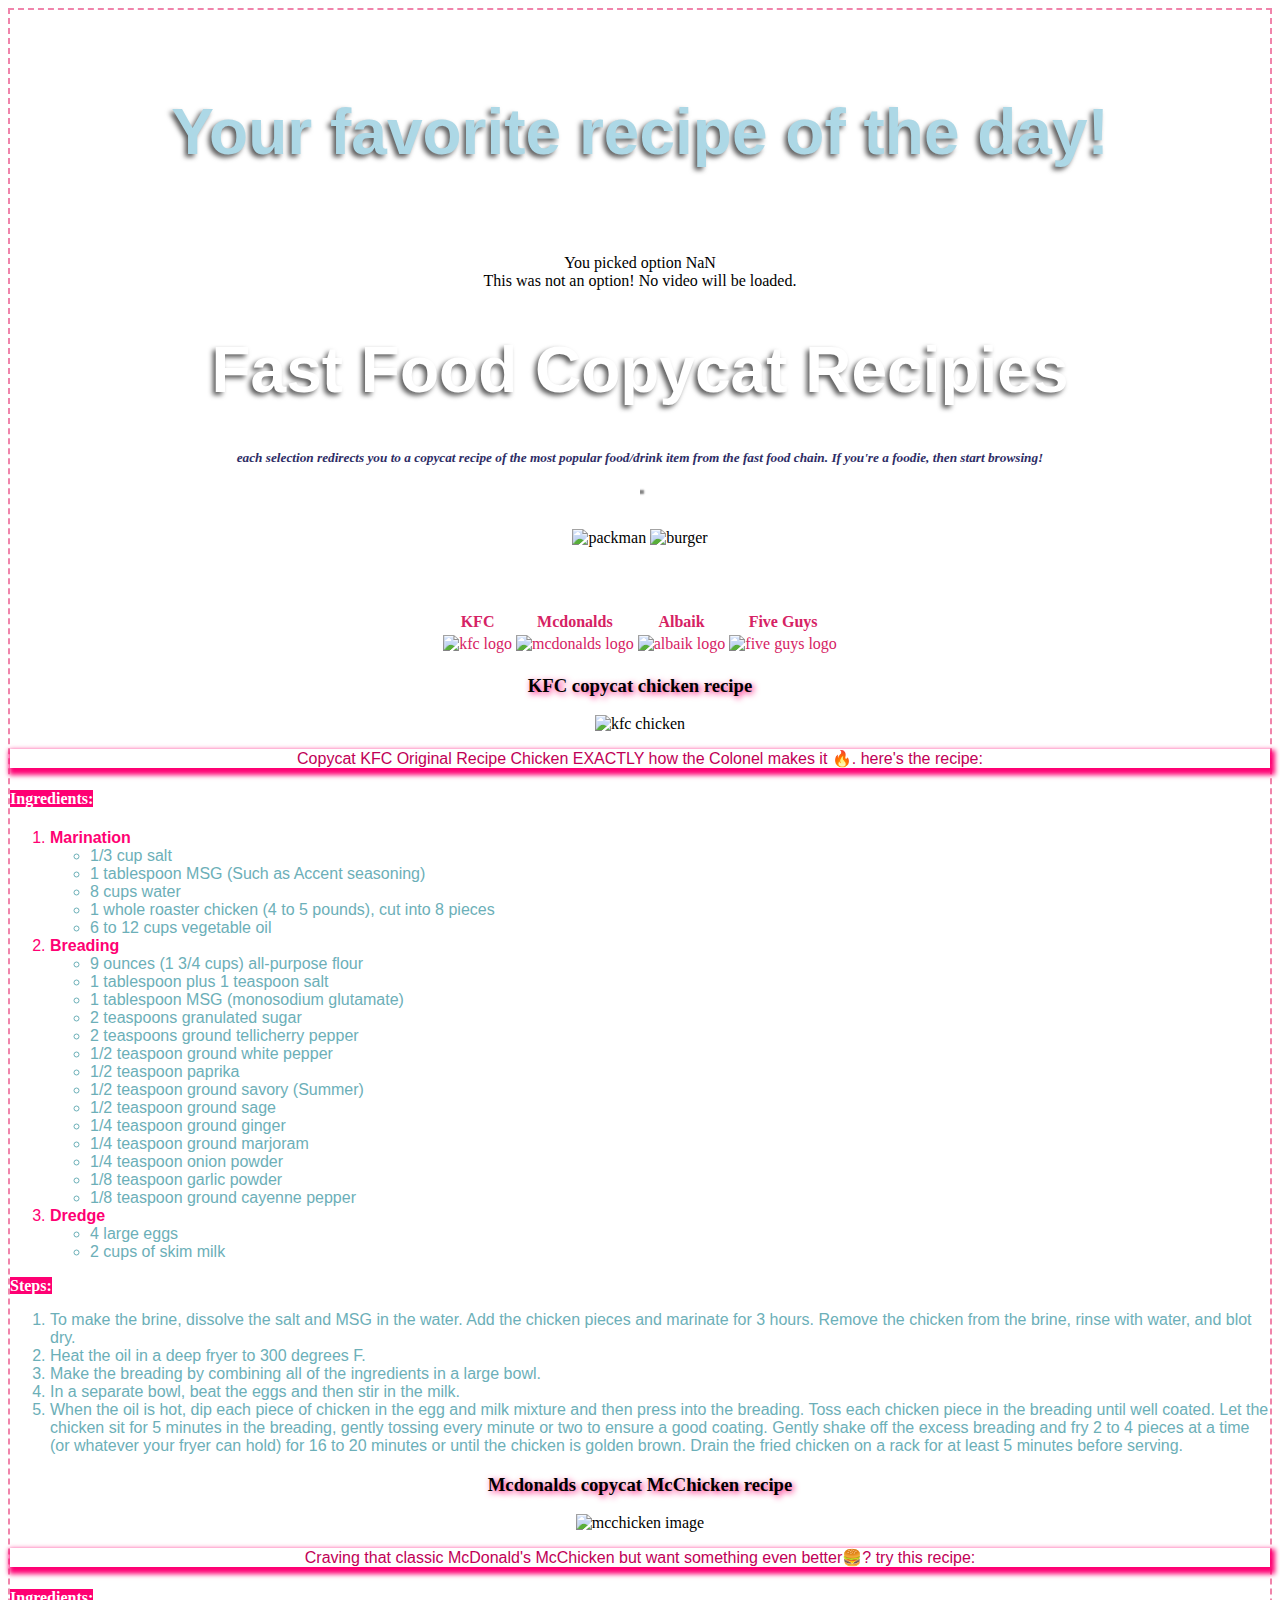
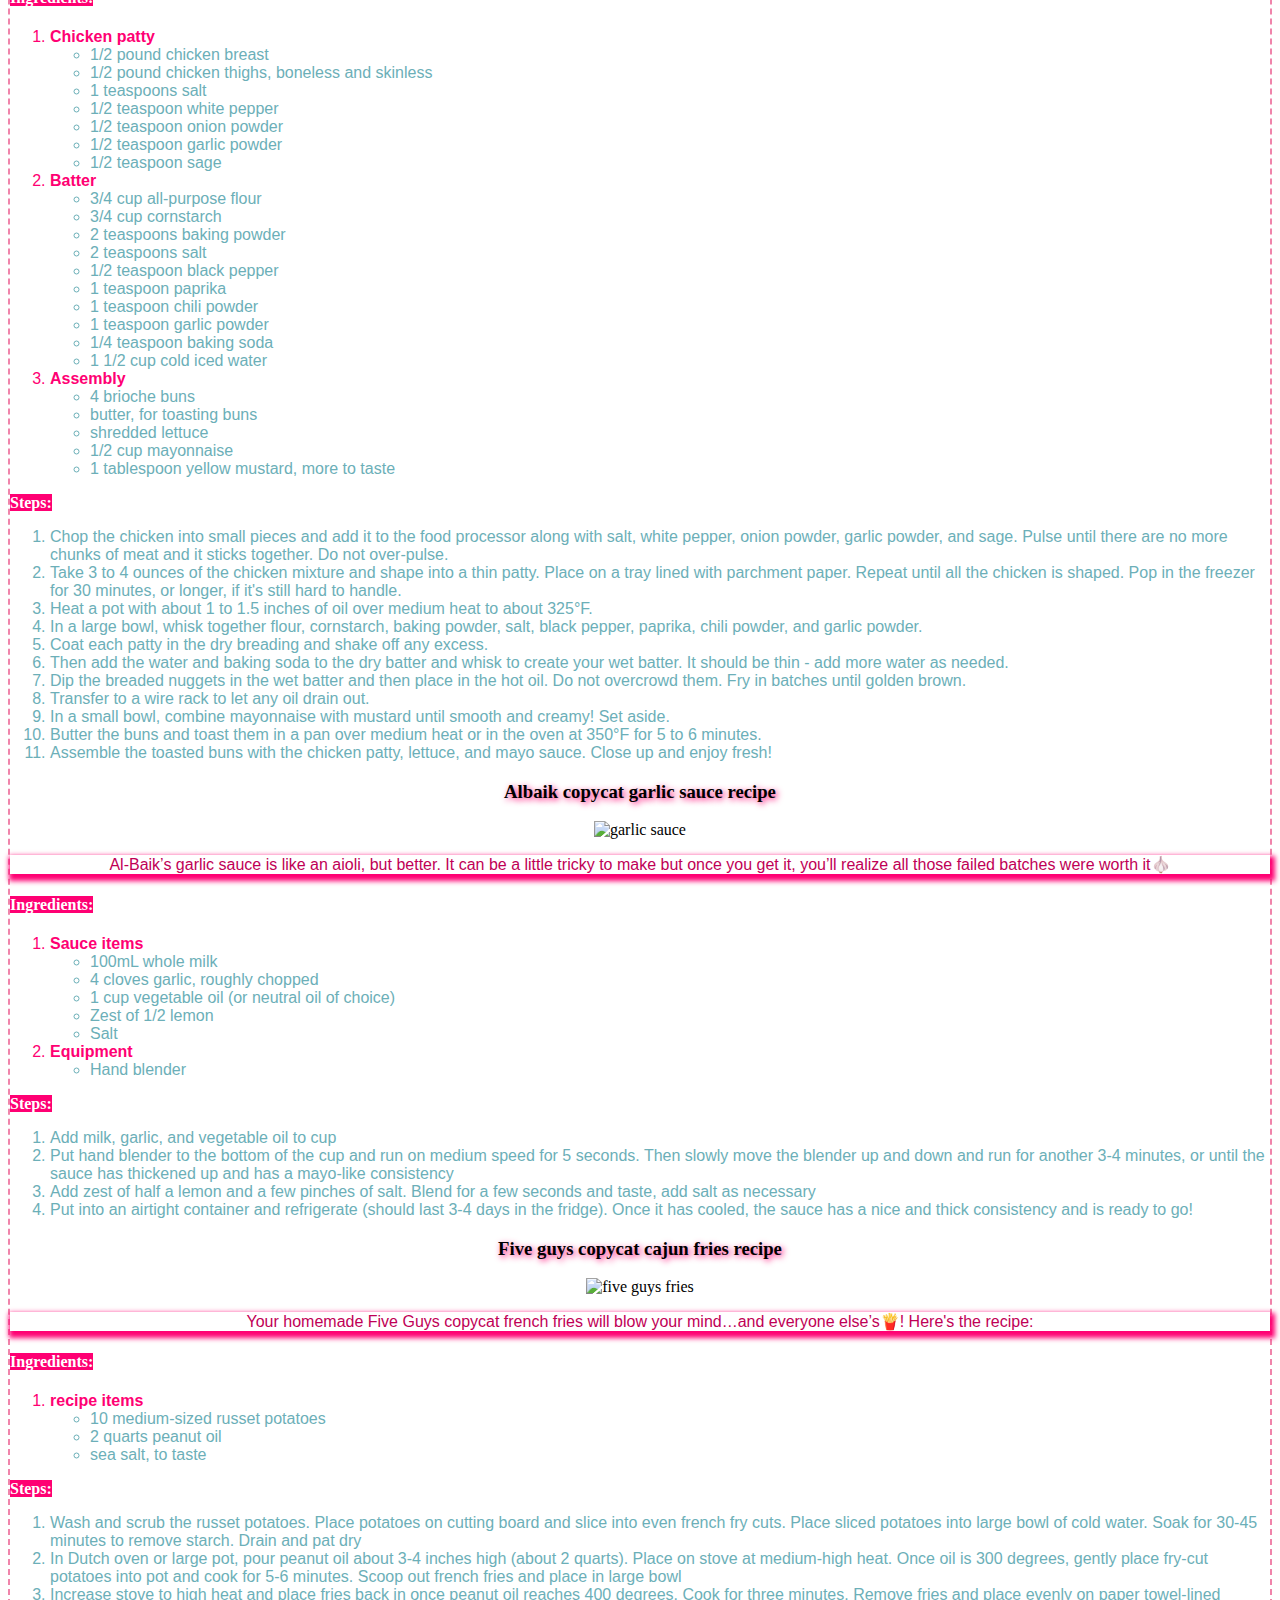
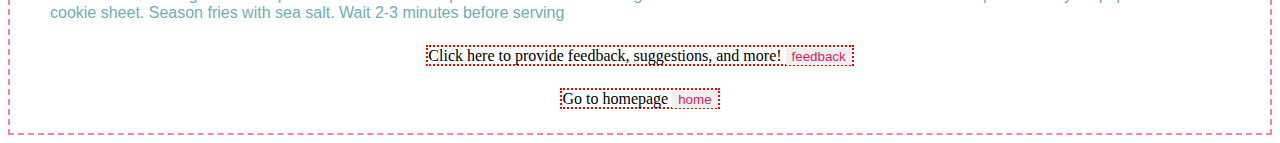
==== commit 02e349f4: "Update fastfood.html" ====
--- a/fastfood.html
+++ b/fastfood.html
@@ -4,8 +4,36 @@
   <meta charset="UTF-8">
   <title>InstaRecipe</title>
   <link rel="stylesheet" type="text/css" href="styleFastfood.css"> 
+  <script type="text/javascript">	
+	function start() {
+      var input = window.prompt("Pick your favorite fastFood item!\n(1: Wendy's frosty, 2: Chick Fil A nuggets, 3: Taco bell tacos)", 1);
+      document.getElementById("output").innerHTML = "<h4 class='main' style='color:lightblue;'>Your favorite recipe of the day!</h4>";
+      var number = parseInt(input);
+
+      vid(number, document.getElementById("output"));
+    }
+
+    function vid(num, outp) {
+      var content = "You picked option " + num + "<br>";
+	  
+      if (num === 1) {
+        content += "<iframe width='560' height='315' src='https://www.youtube.com/embed/idZZMtHVg4Y' frameborder='0' allowfullscreen></iframe>";
+      } else if (num === 2) {
+        content += "<iframe width='560' height='315' src='https://www.youtube.com/embed/qVAoPWXrvX8' frameborder='0' allowfullscreen></iframe>";
+      } else if (num === 3) {
+        content += "<iframe width='560' height='315' src='https://www.youtube.com/embed/szGetAEA3-s' frameborder='0' allowfullscreen></iframe>";
+      } else {
+        content += "This was not an option! No video will be loaded.";
+      }
+      
+      outp.innerHTML += content;  
+    }
+
+    window.addEventListener("load", start, false);
+  </script>
 </head>
 <body>
+	<p style="text-align:center" id="output"></p>
   <h1 class="main">Fast Food Copycat Recipies </h1>
 
   <div id="getter">
--- a/styleFastfood.css
+++ b/styleFastfood.css
@@ -0,0 +1,145 @@
+body {
+	border: 2px dashed #f084ab;
+	background-image: url(https://cdn.pixabay.com/photo/2023/02/01/21/40/pink-7761356_640.png);
+	background-repeat: no-repeat;
+	background-size: cover;
+	background-attachment: fixed;
+}
+
+.main{
+	text-shadow: -3px 3px 5px #5A5A5A;
+	color: white;
+	text-align: center;
+	font-size: 4em;
+	font-family: Arial;
+}
+#getter{
+	text-align:center;
+	position: center;
+	margin:2%;
+
+}
+.list{
+	text-align:center;
+	margin: auto;
+}
+.para {
+
+	text-align: center;
+	color:#2e2d66;
+	box-shadow: 2px 4px 2px 2px grey;
+}
+.centering{
+	position: center;
+	
+}
+
+.imagr {
+	position:center;
+	text-align:center;
+	 
+	
+}
+.imagr #inner{
+	background-color:white;
+	box-shadow:2px 4px 5px 3px #ff0073;
+	font-family: Arial;
+	color:#bf0056;
+}
+
+.imagr h3{
+	text-shadow: 2px 2px 6px #ff0073;
+}
+a:link{
+	text-decoration: none;
+	color:#d62264;
+	
+}
+a:hover{
+	text-decoration: underline;
+	background-color: pink;
+
+}
+a:visited{
+		color:grey;
+
+}
+
+button { 
+	border:0px;
+}
+
+#last{
+	text-align:center;
+	position: center;
+	margin:2%;
+}
+#last span{
+	border: 2px dotted red;
+}
+h4 span{
+	background-color: #ff0073;
+	color: white;
+}
+
+ol li{
+	color:#ff0073;
+	font-family:Arial;
+}
+ol ul li
+{
+	color: #6cafb8;
+}
+
+p strong{
+		background-color: #ff0073;
+	color: white;
+}
+
+#st li{
+	color: #6cafb8;
+
+}
+
+#animate{
+	text-align:center;
+	margin:5%;
+}
+
+#packman{
+	animation-name:packnimation;
+	animation-duration:1.5s;
+	animation-iteration-count: infinite;
+	animation-direction:normal;
+	animation-timing-function: linear;
+	animation-delay: 0s;
+}
+
+#food
+{
+	animation-name:foodnimation;
+	animation-duration:1s;
+	animation-iteration-count: infinite;
+	animation-direction:alternate;
+	animation-timing-function: ease;
+	animation-delay: 0.5s;
+	position: left;
+}
+
+@keyframes foodnimation {
+    from {
+        opacity: 1;
+    }
+    to {
+        opacity: 0;
+    }
+}
+
+@keyframes packnimation{
+	    from {
+        transform: translateX(0);
+
+    }
+    to {
+        transform: translateX(100%);
+    }